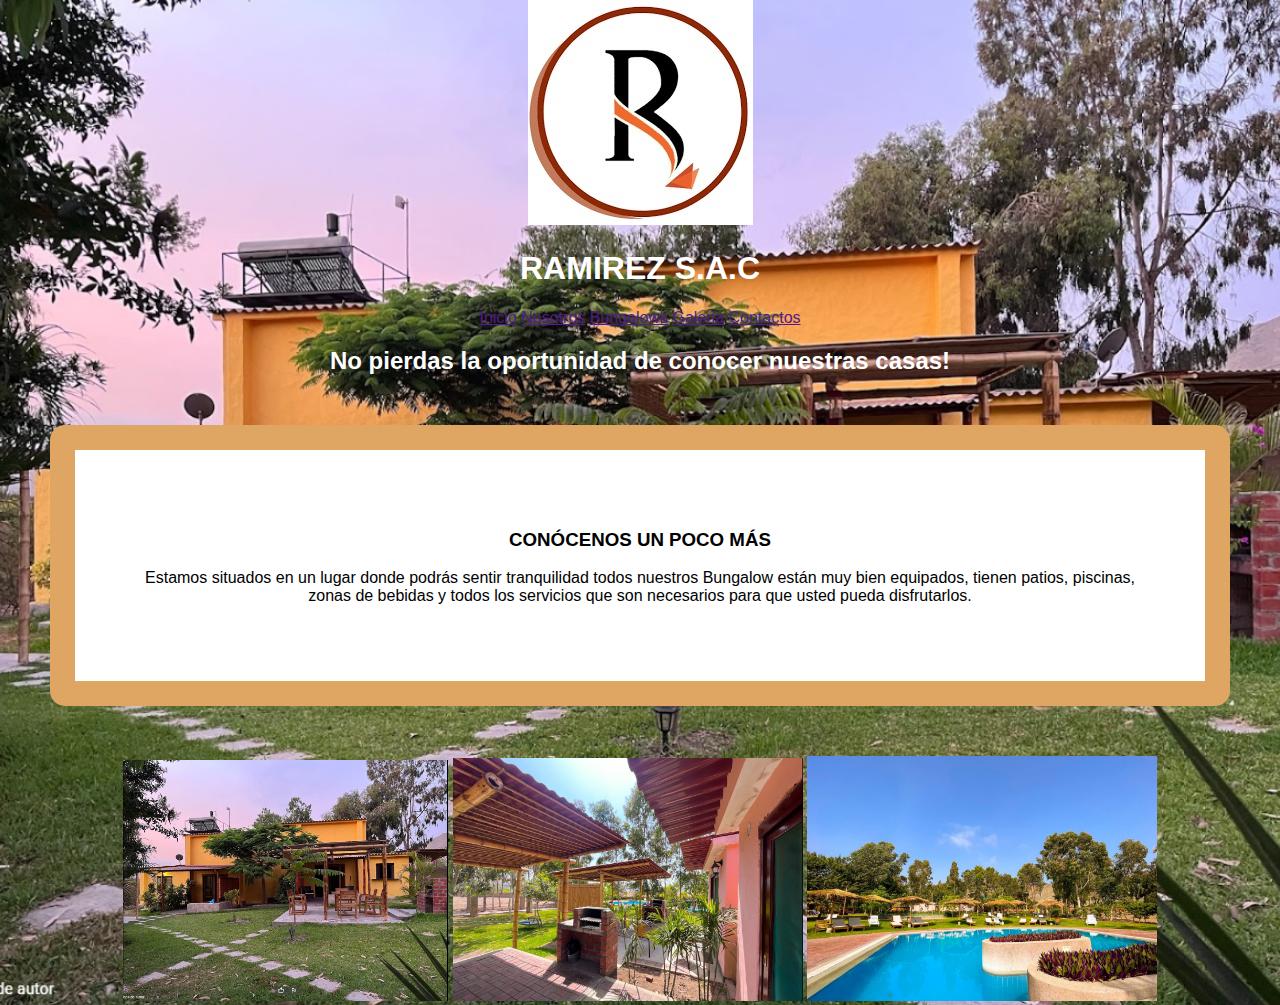
==== Codigo ANIBAL/index.html @ c497427a "NUEVO PROYECTO" ====
<!DOCTYPE html>
<html lang="en">
<head>
    <meta charset="UTF-8">
    <meta http-equiv="X-UA-Compatible" content="IE=edge">
    <meta name="viewport" content="width=device-width, initial-scale=1.0">
    <title>Pagina web</title>
    <link rel="stylesheet" href="estilos.css">
</head>
<body>

    <div class="logo">
        <img src="logo.jpeg" alt="logo de la compañia">
        <h1 class="nombre-empresa">RAMIREZ S.A.C</h1>
    </div>
    <nav>
        <a href="" class="nav-link">Inicio</a>
        <a href="" class="nav-link">Nosotros</a>
        <a href="" class="nav-link">Bungalows</a>
        <a href="" class="nav-link">Galeria</a>
        <a href="" class="nav-link">Contactos</a>
        
    </nav>

    <div class="imagen">
        <h2>No pierdas la oportunidad de conocer nuestras casas!</h2>
  
    </div>

    <div class="cuerpo">
        <h3>CONÓCENOS UN POCO MÁS</h3>
        <p>Estamos situados en un lugar donde podrás sentir tranquilidad
            todos nuestros Bungalow están muy bien equipados, tienen patios, piscinas, zonas de bebidas y todos los servicios que son necesarios para que usted pueda disfrutarlos.</p>
    
    </div>

    <div class="container"></div>

        <img src="img/img1.PNG" width="325px" alt="">
        <img src="img/img2.PNG" width="350px" alt="">
        <img src="img/img3.PNG" width="350px" alt="">

    
</body>
</html>
---- Codigo ANIBAL/estilos.css ----
body{
    font-family: sans-serif;
    color: #fff;
    margin: 0;
    padding: 0;
    background-image: url('imgfondo.PNG');
    background-size: cover;
    background-position: center;
    text-align: center;
    background-repeat: no-repeat;
    }

.overlay {
    position: absolute;
    top: 50%;
    left: 50%;
    transform: translate(-50%, -50%);
    background-color: rgba(0, 0, 0, 0.5);
    color: #fff;
    padding: 20px;
    border-radius: 5px;
}
.cuerpo {
    background-color:#fff;    
    color: #000;
    padding: 60px;
    margin: 50px;
    text-align: center;
    border: 25px solid #dfa563;
    border-radius: 15px;

}
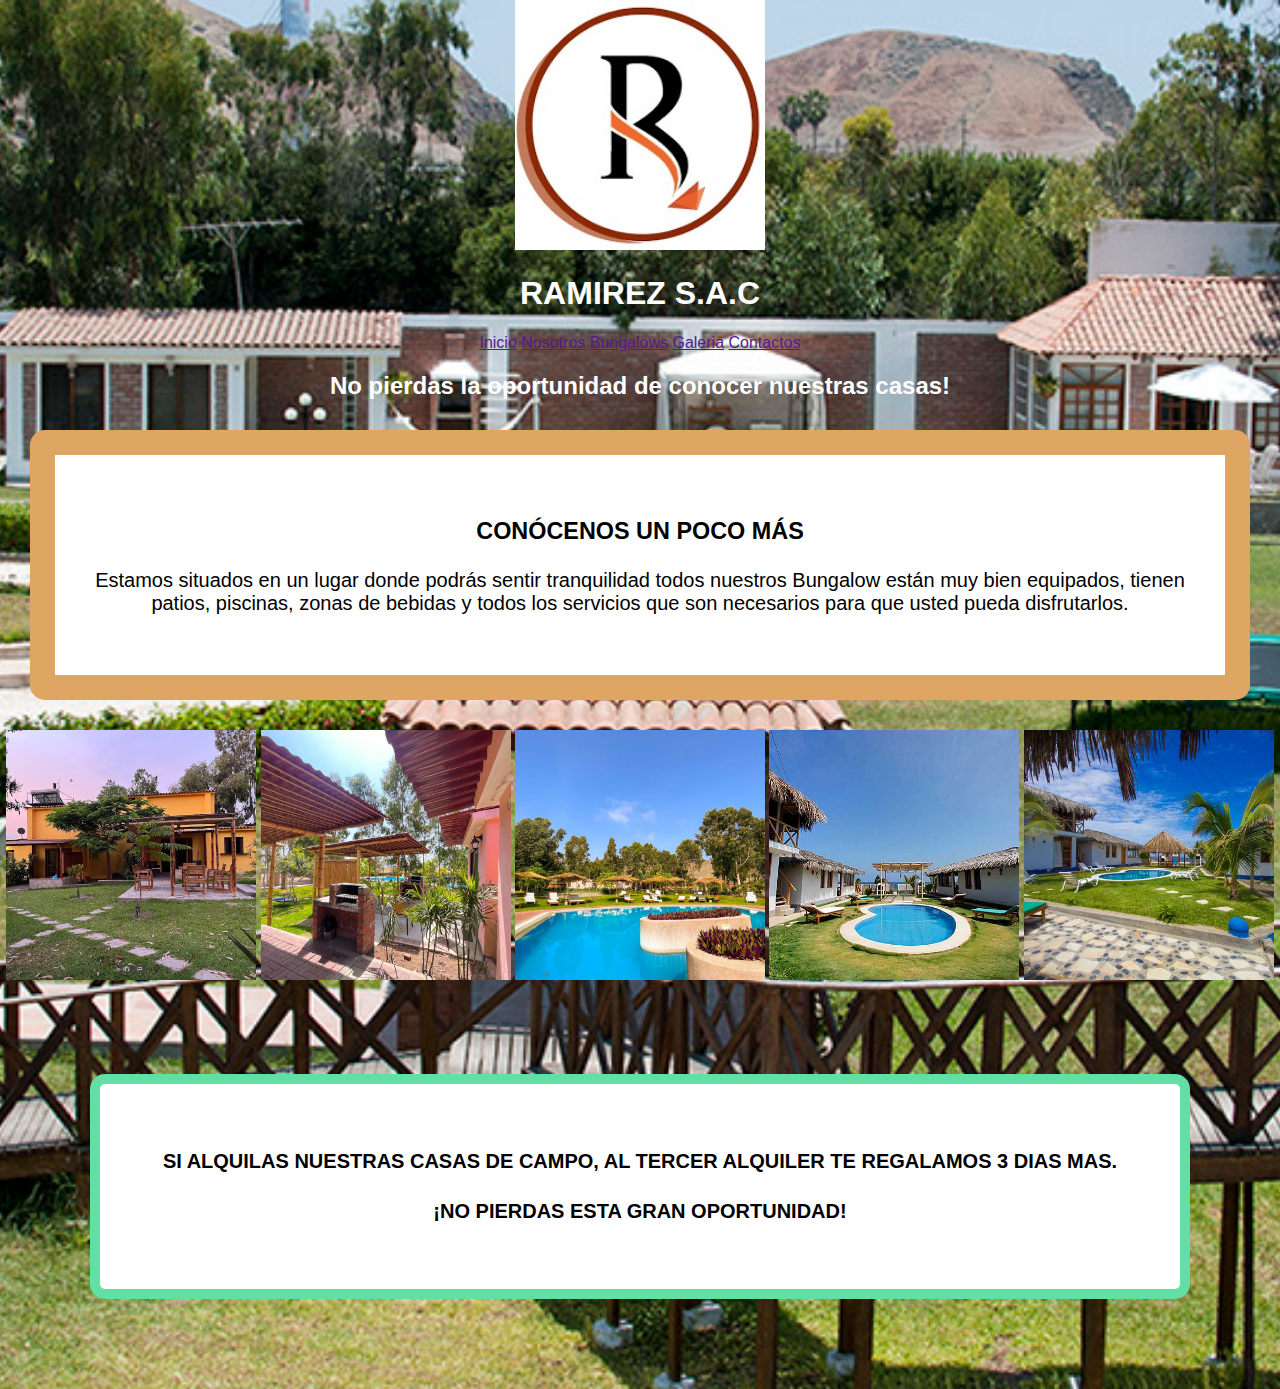
==== commit 7f97b71e: "cambios" ====
--- a/Codigo ANIBAL/index.html
+++ b/Codigo ANIBAL/index.html
@@ -36,10 +36,18 @@
 
     <div class="container"></div>
 
-        <img src="img/img1.PNG" width="325px" alt="">
-        <img src="img/img2.PNG" width="350px" alt="">
-        <img src="img/img3.PNG" width="350px" alt="">
+        <img src="img/img1.PNG">
+        <img src="img/img2.PNG">
+        <img src="img/img3.PNG">
+        <img src="img/img4.jpg">
+        <img src="img/img5.jpg">
 
-    
+    <div class="cuerpo2">
+        <h4>SI ALQUILAS NUESTRAS CASAS DE CAMPO, AL TERCER ALQUILER
+                            TE REGALAMOS 3 DIAS MAS.
+        </h4>
+
+        <h4>¡NO PIERDAS ESTA GRAN OPORTUNIDAD!</h4>
+
 </body>
 </html>--- a/Codigo ANIBAL/estilos.css
+++ b/Codigo ANIBAL/estilos.css
@@ -1,9 +1,9 @@
 body{
     font-family: sans-serif;
     color: #fff;
-    margin: 0;
-    padding: 0;
-    background-image: url('imgfondo.PNG');
+    margin: 0px;
+    padding: 0px;
+    background-image: url('imgfondo.jpg');
     background-size: cover;
     background-position: center;
     text-align: center;
@@ -23,11 +23,34 @@
 .cuerpo {
     background-color:#fff;    
     color: #000;
-    padding: 60px;
-    margin: 50px;
+    font-size: 20px;
+    padding: 40px;
+    margin: 30px;
     text-align: center;
     border: 25px solid #dfa563;
     border-radius: 15px;
 
 }
 
+.cuerpo2 {
+    background-color:#fff;    
+    color: #000;
+    font-size: 20px;
+    padding: 40px;
+    margin: 90px;
+    text-align: center;
+    border: 10px solid #63dfa5;
+    border-radius: 15px;
+
+}
+
+
+img{
+    width: 250px;
+    height: 250px;
+    transition: 0.5;
+    object-fit: cover;
+}
+img:hover{
+    transform: scale(1.2);
+}